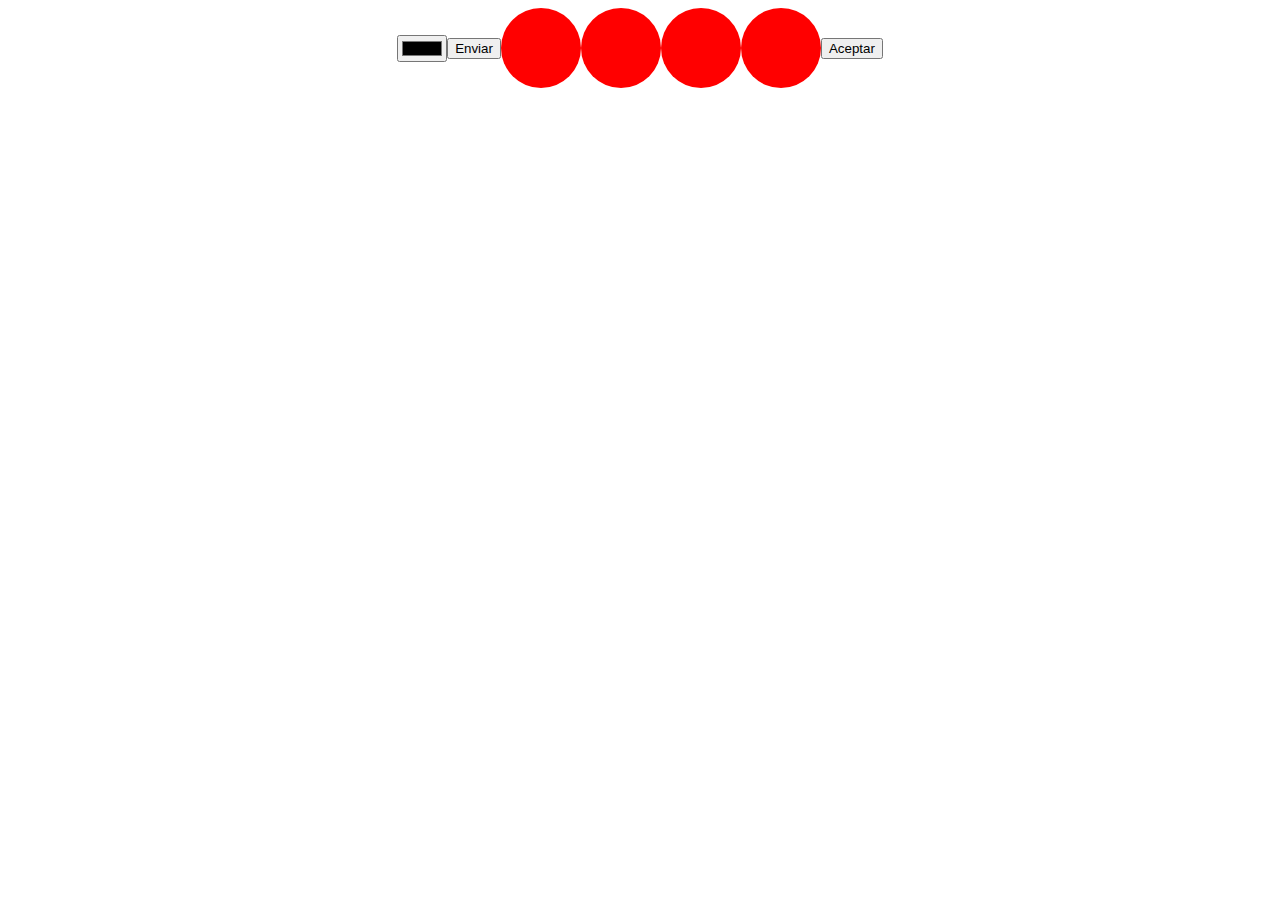
==== PRUEBAS/colorpicker/index.html @ 295e40db "[ADD] Add the folder PRUEBAS with the JS tests" ====
<!DOCTYPE html>
<html lang="en">
<head>
    <meta charset="UTF-8">
    <meta http-equiv="X-UA-Compatible" content="IE=edge">
    <meta name="viewport" content="width=device-width, initial-scale=1.0">
    <title>Document</title>
    <link rel="stylesheet" href="./css/styles.css">
</head>
<body>

    


    <!-- <h1 id="hex">#00000</h1>
    <div class="cont-int">
        <textarea name="colorPicker" id="textarea" ></textarea>
        <div class="btns">
            <input type="color" id="color">
            <button><a href="">Enviar</a></button>
        </div>
    </div> -->

    <input type="color" class="colorPicker" id="colorPicker"/> 
    <button id="boton" >Enviar</button>

    <div class="contenedor" id="div1" onclick="crearColorPicker()"></div>
    <div class="contenedor" id="div2"></div>
    <div class="contenedor" id="div3"></div>
    <div class="contenedor" id="div4"></div>

    <div class="colorPicker" id="colorPicker"></div>
    

    <button id="botonCambioPantalla" onclick="siguientePantalla()" >Aceptar</button>



    <!-- CHATGPT -->

    <!-- <div class="contenedor" id="div1">Haz clic aquí</div>
    <div class="contenedor" id="div2">Haz clic aquí</div>
    <div class="contenedor" id="div3">Haz clic aquí</div>
    <div class="contenedor" id="div4">Haz clic aquí</div>
    <div id="aparicion"></div> -->

    
    <script src="./js/main.js"></script>
</body>
</html>
---- PRUEBAS/colorpicker/css/styles.css ----
body{
    display: flex;
    justify-content: center;
    align-items: center;
}
.contPrincipal{
    width: 100vw;
    height: 100vh;
    display: flex;
    flex-direction: column;
    justify-content: center;
    align-items: center;
}

.contenedor{ 
    width: 5em;
    height: 5em;
    background-color: red;
    border-radius: 50%;
}

.espacioColorPicker { 
    width: 4em;
    height: 4em;
    border-radius: 50%;
    background-color: aqua;
    margin: 2em;
}
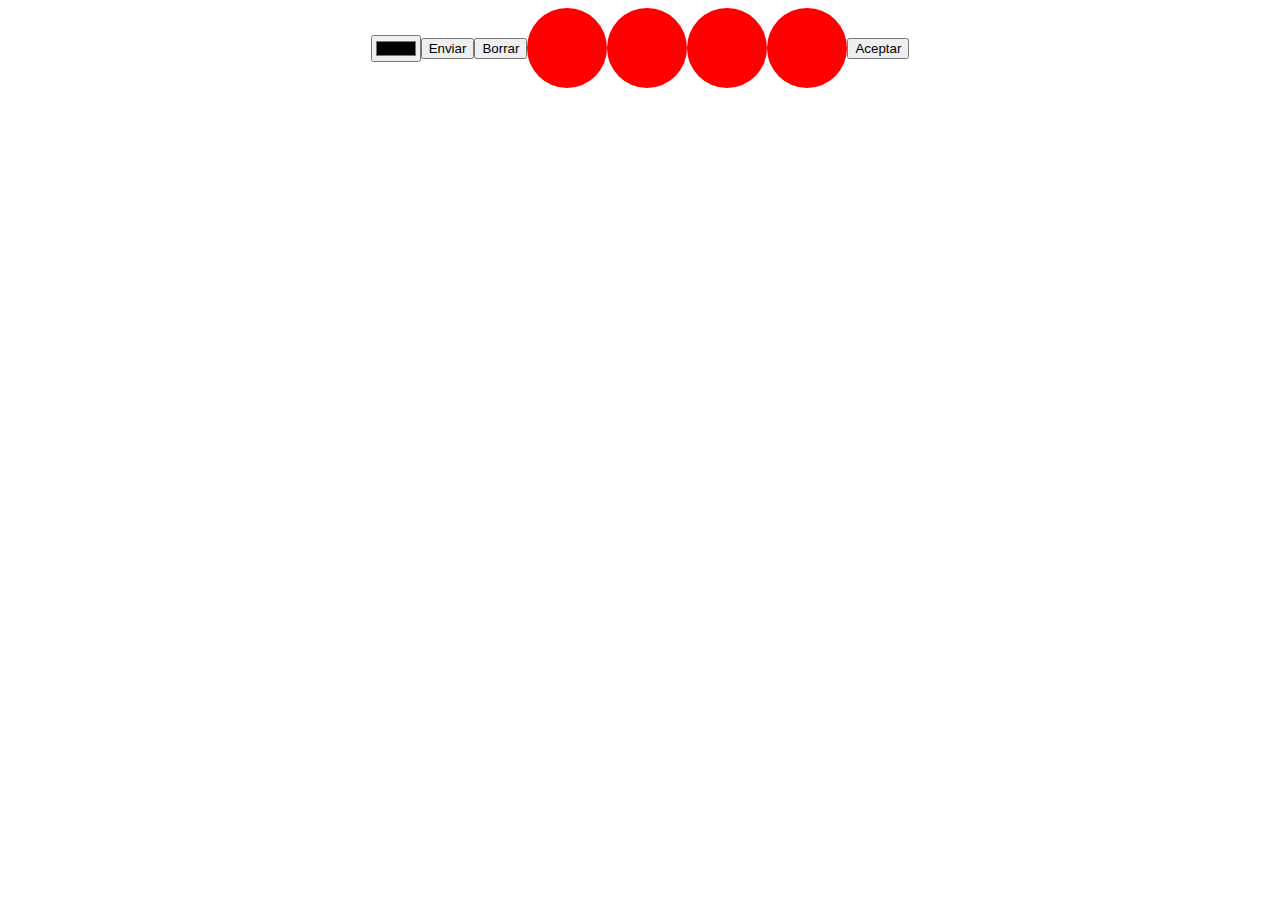
==== commit e42c16e0: "[CHANGE] Change in the cards of the dificultad.html. The red divs had been deleted because im going " ====
--- a/PRUEBAS/colorpicker/index.html
+++ b/PRUEBAS/colorpicker/index.html
@@ -23,6 +23,7 @@
 
     <input type="color" class="colorPicker" id="colorPicker"/> 
     <button id="boton" >Enviar</button>
+    <button id="botonBorrar">Borrar</button>
 
     <div class="contenedor" id="div1" onclick="crearColorPicker()"></div>
     <div class="contenedor" id="div2"></div>
